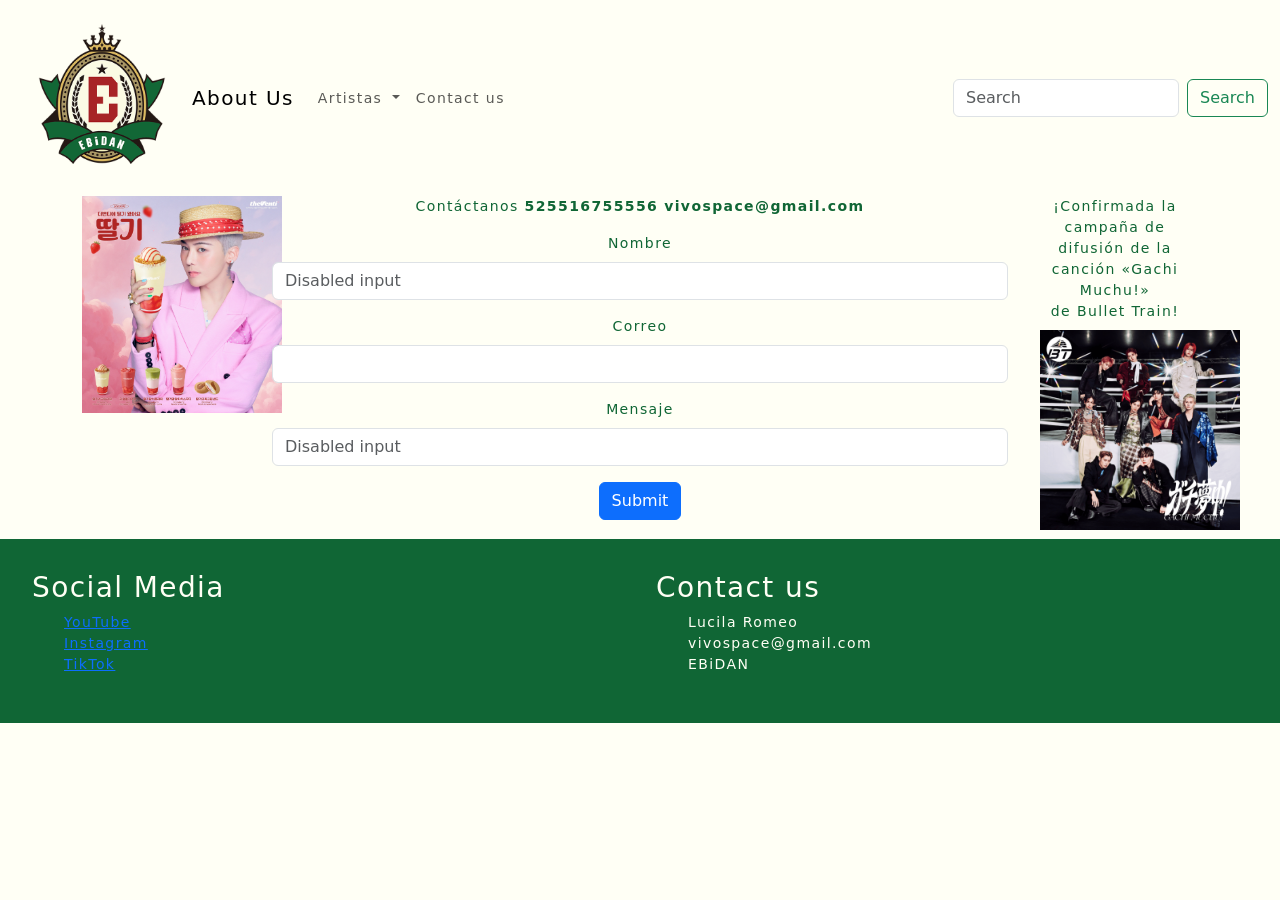
==== ad-l8-1.0/contacto.html @ d87a3cf0 "Subir todos los archivos del proyecto" ====
<!DOCTYPE html>
<html>

<head>
  <meta charset="utf-8">
  <meta name="viewport" content="width=device-width">
  <title>replit</title>
  <link href="https://cdn.jsdelivr.net/npm/bootstrap@5.3.8/dist/css/bootstrap.min.css" rel="stylesheet" integrity="sha384-sRIl4kxILFvY47J16cr9ZwB07vP4J8+LH7qKQnuqkuIAvNWLzeN8tE5YBujZqJLB" crossorigin="anonymous">
  <link href="style.css" rel="stylesheet" type="text/css" />
</head>

<body>
  <script src="script.js"></script>

  <nav class="navbar navbar-expand-lg">
    <div class="container-fluid">
      <a href="index.html">
                  <img src="imagenes/Logo.png" class="logo" alt="Ebidan logo"> 
                </a>
      <a class="navbar-brand" href="aboutUs.html">About Us</a>
      <button class="navbar-toggler" type="button" data-bs-toggle="collapse" data-bs-target="#navbarSupportedContent" aria-controls="navbarSupportedContent" aria-expanded="false" aria-label="Toggle navigation">
        <span class="navbar-toggler-icon"></span>
      </button>
      <div class="collapse navbar-collapse" id="navbarSupportedContent">
        <ul class="navbar-nav me-auto mb-2 mb-lg-0">
          <li class="nav-item dropdown">
            <a class="nav-link dropdown-toggle" href="#" role="button" data-bs-toggle="dropdown" aria-expanded="false">
              Artistas
            </a>
            <ul class="dropdown-menu">
              <li><a class="dropdown-item" href="bullettrain.html">Bullet Train</a></li>
              <li><a class="dropdown-item" href="milk.html">M!lk</a></li>
              <li><a class="dropdown-item" href="#">SUPER☆DRAGONn</a></li>
              <li><a class="dropdown-item" href="#">Sakura Shimeji</a></li>
              <li><a class="dropdown-item" href="#">ONE N' ONLY</a></li>
              <li><a class="dropdown-item" href="#">GNJB</a></li>
              <li><a class="dropdown-item" href="#">BUDiiS</a></li>
              <li><a class="dropdown-item" href="#">ICEx</a></li>
              <li><a class="dropdown-item" href="#">Lienel</a></li>
              <li><a class="dropdown-item" href="#">iiONDO</a></li>
            </ul>
          </li>
          <li class="nav-item">
            <a class="nav-link" href="contacto.html">Contact us</a>
          </li>
        </ul>
        <form class="d-flex" role="search">
          <input class="form-control me-2" type="search" placeholder="Search" aria-label="Search"/>
          <button class="btn btn-outline-success" type="submit">Search</button>
        </form>
      </div>
    </div>
  </nav>

<div class="container text-center">
    <div class="row">
    <div class="col-2">
        <img src="imagenes/ad-gd.jpeg" class="ad" alt="">
    </div>
      <div class="col">
        <p>
            Contáctanos
            <b>525516755556</b>
            <b>vivospace@gmail.com</b>
        </p>
        <form>
    <div class="mb-3">
      <label for="disabledTextInput" class="form-label">Nombre</label>
      <input type="text" id="disabledTextInput" class="form-control" placeholder="Disabled input">
    </div>
    <div class="mb-3">
        <label for="exampleInputEmail1" class="form-label">Correo</label>
        <input type="email" class="form-control" id="exampleInputEmail1" aria-describedby="emailHelp">
    </div>
    <div class="mb-3">
      <label for="disabledTextInput" class="form-label">Mensaje</label>
      <input type="text" id="disabledTextInput" class="form-control" placeholder="Disabled input">
    </div>
    
    <button type="submit" class="btn btn-primary">Submit</button>
  </fieldset>
</form>
      </div>
      <div class="col-2">
       ¡Confirmada la campaña de difusión de la canción «Gachi Muchu!» 
        <br>de Bullet Train!
        <img src="imagenes/gachimuchi.png" class="gachimuchi" alt="">
      </div>

    </div>
  </div>

  <footer class="footer">

        <div class="redes">
          <h3>Social Media</h3>
        <ul>
          <li><a href="https://www.youtube.com/@ebidan_ch" target="_blank">YouTube</a></li>
          <li><a href="https://www.instagram.com/ebidan.official/" target="_blank">Instagram</a></li>
          <li><a href="https://www.tiktok.com/@nichijyo_stdch" target="_blank">TikTok</a></li>
        </ul>
        </div>

        <div class="redes">
          <h3>Contact us</h3>
        <ul>
          <li>Lucila Romeo</li>
          <li>vivospace@gmail.com</li>
          <li>EBiDAN</li>
        </div>
  </footer>

    <script src="https://replit.com/public/js/replit-badge-v2.js" theme="dark" position="bottom-right"></script>
  <script src="https://cdn.jsdelivr.net/npm/bootstrap@5.3.8/dist/js/bootstrap.bundle.min.js" integrity="sha384-FKyoEForCGlyvwx9Hj09JcYn3nv7wiPVlz7YYwJrWVcXK/BmnVDxM+D2scQbITxI" crossorigin="anonymous"></script>
</body>

</html>
---- ad-l8-1.0/style.css ----
html {
    height: 100%;
    width: 100%;
  }

body {
    background: #FFFFF5;
    color: #106635;
    font-size: 14px;
    letter-spacing: 0.1em;
}

.navbar {
    background-color: #FFFFF5;
}

.logo {
  width: 180px;
  height: auto;
}

.ad {
  width: 200px;
  height: auto;
}

.photoGroup {
  width: 600px;
  height: auto;
  margin: 5%;
}

.gachimuchi {
  width: 200px;
  height: auto;
  margin: 5%;
}

.footer {
  background-color: #106635;
  color: #FFFFF5;
  display: grid;
  grid-template-columns: repeat(2, 1fr);
  gap: 2rem;
  padding: 2rem;
}

ul {
  list-style-type: none;
}

.bullet-train {
  width: 800px;
  height: auto;
  margin: 3%;
}

.groupName {
  color: #106635;
  font-size: xx-large;
  font-weight: bold;
  margin: 2%;
  text-align: center;
}
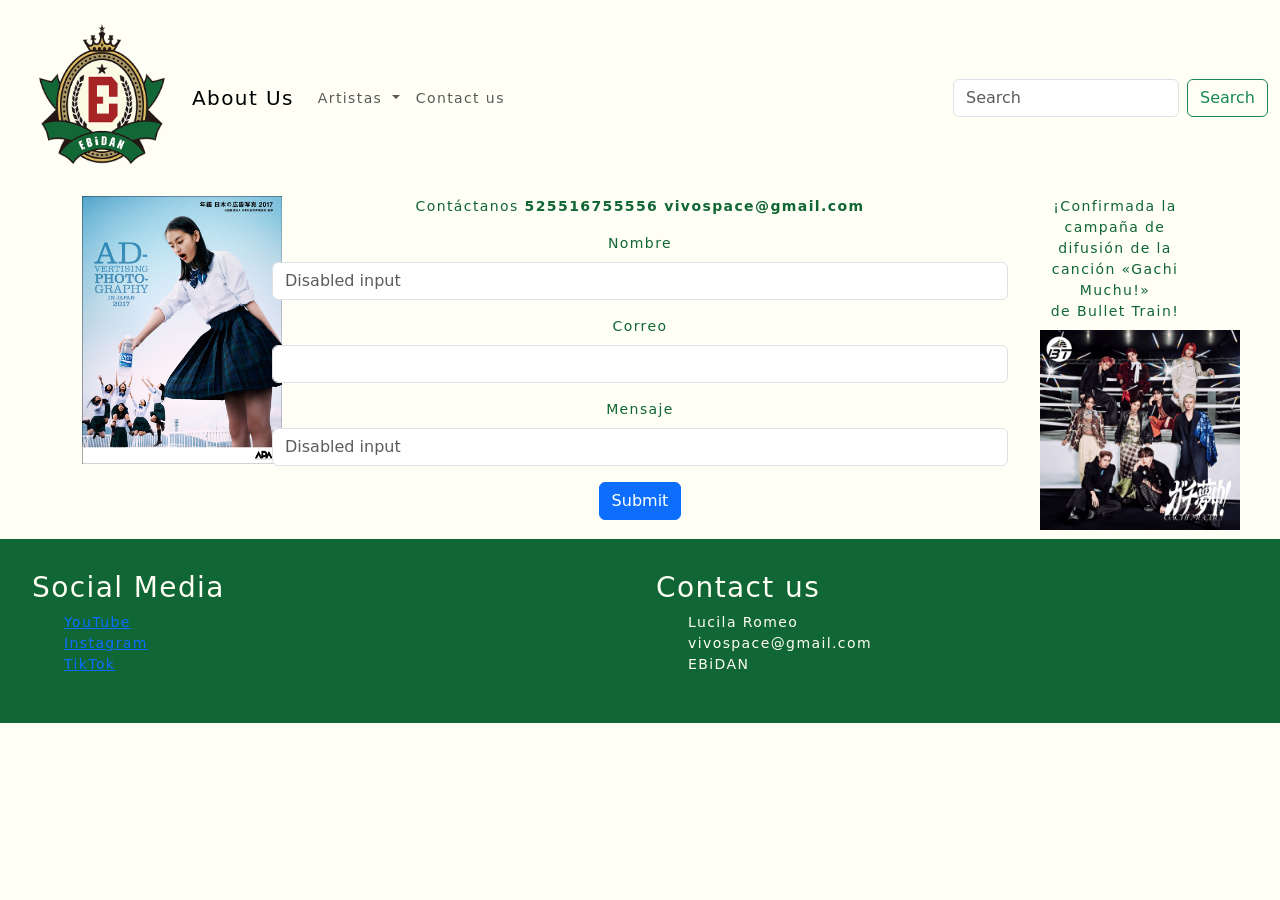
==== commit 4451b236: "Cambiar ad" ====
--- a/ad-l8-1.0/contacto.html
+++ b/ad-l8-1.0/contacto.html
@@ -55,7 +55,7 @@
 <div class="container text-center">
     <div class="row">
     <div class="col-2">
-        <img src="imagenes/ad-gd.jpeg" class="ad" alt="">
+        <img src="imagenes/ad_water.jpg" class="ad" alt="">
     </div>
       <div class="col">
         <p>
